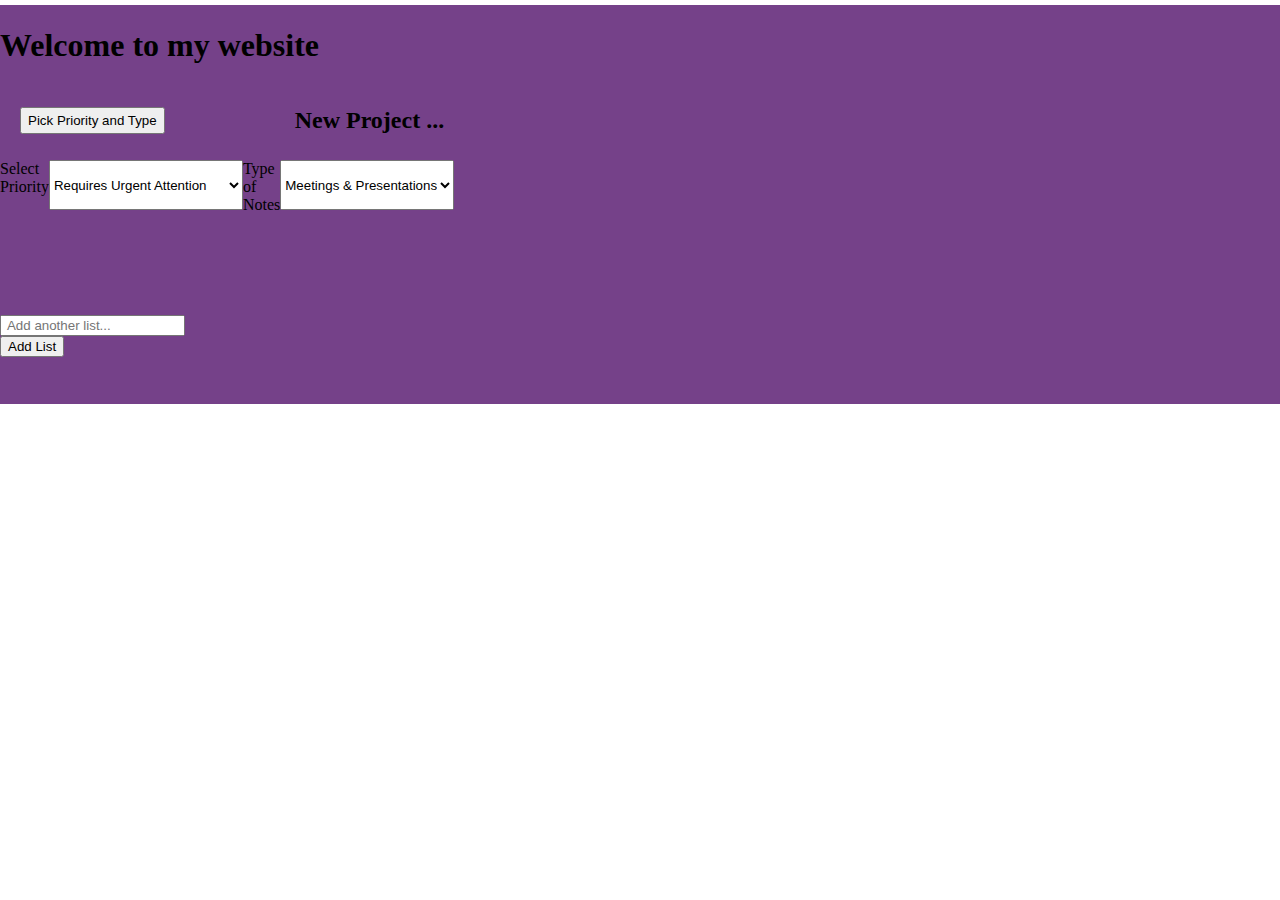
==== card-interface.html @ 88a51fdd "new" ====
<!DOCTYPE html>
<html lang="en">

<head>
    <meta charset="UTF-8">
    <meta name="viewport" content="width=device-width, initial-scale=1.0">
    <title>Trello-like Card Interface</title>
    <link rel="stylesheet" href="card-interface.css">
    <script src="card-interface.js" defer></script>
</head>


<body>
    <div id="webPage">

        <div id="navBarDiv">
            <h1 id="title">Welcome to my website</h1>

            <div class="Motivation-container">
                <button>Pick Priority and Type</button>
                <h2>New Project ... </h2>
                
            </div>
        </div>
        <div class="category">
            <label for="Priority">Select Priority</label>
            <select id="Priority" name="priority">
                <option value="Requires Urgent Attention">Requires Urgent Attention</option>
                <option value="Requires Intermediate Action">Requires Intermediate Action</option>
                <option value="To-Dos later">To-Dos later</option>
                
                
            </select>
            
            
            
            <label for="type">Type of Notes</label>
            <select id="TypeOfNotes" name="type">
                <option value="Meetings & Presentations">Meetings & Presentations</option>
                <option value="With Due dates">With Due dates</option>
                <option value="Projects">Projects</option>
            </select>
        </div>
        
        <div class="cards">
            <!-- Card creation section -->
            <div class="list-creator">
                <input type="text" id="listTitle" placeholder=" Add another list...">
                <button id="addListBtn">Add List</button>
            </div>

        </div>
    </div>

</body>

</html>
---- card-interface.css ----
.cards {
    display: grid;
    grid-template-columns: repeat(auto-fill, minmax(200px, 1fr));
    gap: 10px;  
    grid-column: span 4; 
}


.list {
    border: 1px solid #ccc;
    padding: 10px;
    margin: 10px;
    min-width: 200px;
    background-color: #f2e8f1;
}
.list-creator {
    grid-column: 1/2;  
    grid-row: 1/2;   
}

* {
    box-sizing: border-box;
    margin: 0;
    padding: o;
}
#webPage {
     
     background-color: rgb(117, 65, 137);
     display:grid;
     grid-template-columns: 1fr 1fr 1fr 1fr;
     grid-template-rows: 150px 150px 1fr 1fr;
     margin:5px auto;
     gap: 5px;
}
#navBarDiv {
    grid-column: span 4;
    display: flex;
    flex-direction: column;
    justify-content: space-around;
}
.Motivation-container{
    display: flex;
    justify-content: start;
    margin-left: 20px;
    gap: 130px;
}
.category{
    grid-column: span 1;
    grid-row: span 1;
    display: flex;
    flex-direction: row;
    max-height: 50px;
 
   
}
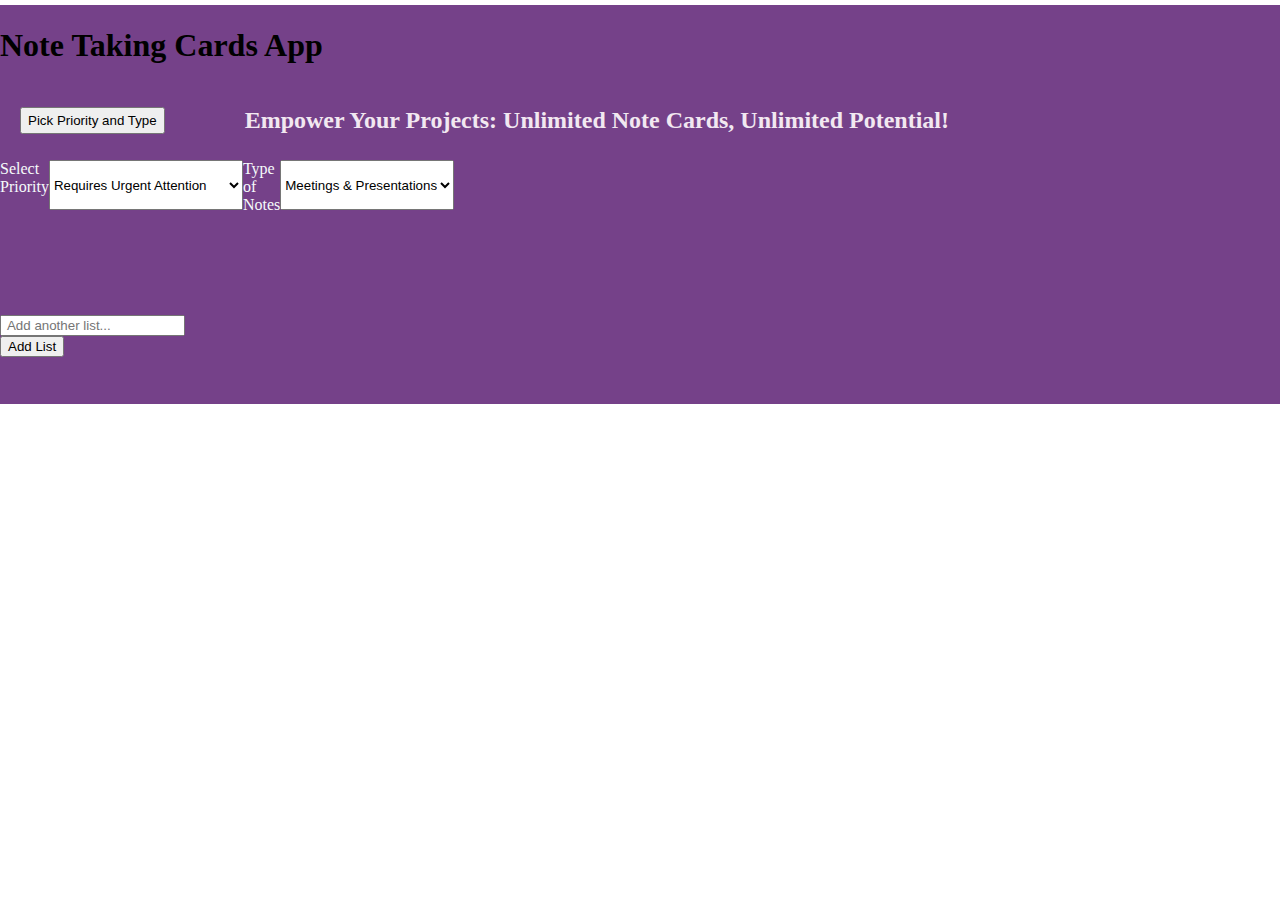
==== commit c2b32e68: "neeew" ====
--- a/card-interface.html
+++ b/card-interface.html
@@ -14,11 +14,11 @@
     <div id="webPage">
 
         <div id="navBarDiv">
-            <h1 id="title">Welcome to my website</h1>
+            <h1 id="title">Note Taking Cards App</h1>
 
             <div class="Motivation-container">
                 <button>Pick Priority and Type</button>
-                <h2>New Project ... </h2>
+                <h2>Empower Your Projects: Unlimited Note Cards, Unlimited Potential!</h2>
                 
             </div>
         </div>
--- a/card-interface.css
+++ b/card-interface.css
@@ -13,9 +13,11 @@
     min-width: 200px;
     background-color: #f2e8f1;
 }
+
 .list-creator {
     grid-column: 1/2;  
-    grid-row: 1/2;   
+    grid-row: 1/2; 
+    color: rgb(90, 245, 245);  
 }
 
 * {
@@ -42,7 +44,8 @@
     display: flex;
     justify-content: start;
     margin-left: 20px;
-    gap: 130px;
+    gap: 80px;
+    color: #f2e8f1;
 }
 .category{
     grid-column: span 1;
@@ -50,6 +53,7 @@
     display: flex;
     flex-direction: row;
     max-height: 50px;
+    color: rgb(245, 251, 251);
  
    
 }